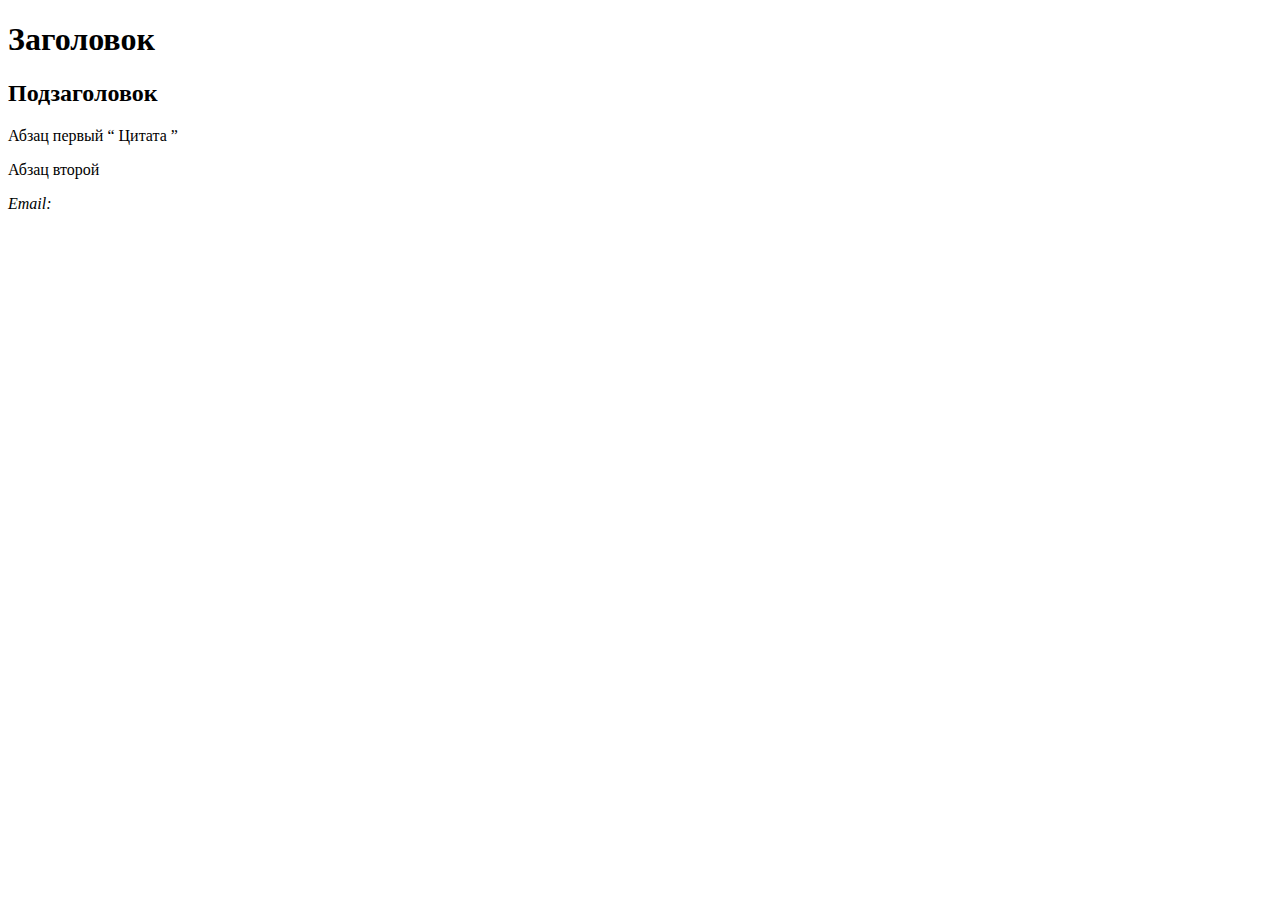
==== index.html @ 566fa6e1 "feat: add html file" ====
<!DOCTYPE html>
<html>
    <head>
        <title>Название документа</title>
        <h1>Заголовок</h1>
        <h2> Подзаголовок</h2>
    </head>
    <body>
        <div class="text">
            <p>
                Абзац первый
                <q>
                    Цитата
                </q>
            </p>
            <p>Абзац второй</p>
        </div>
        <address>Email:</address>
    </body>
</html>
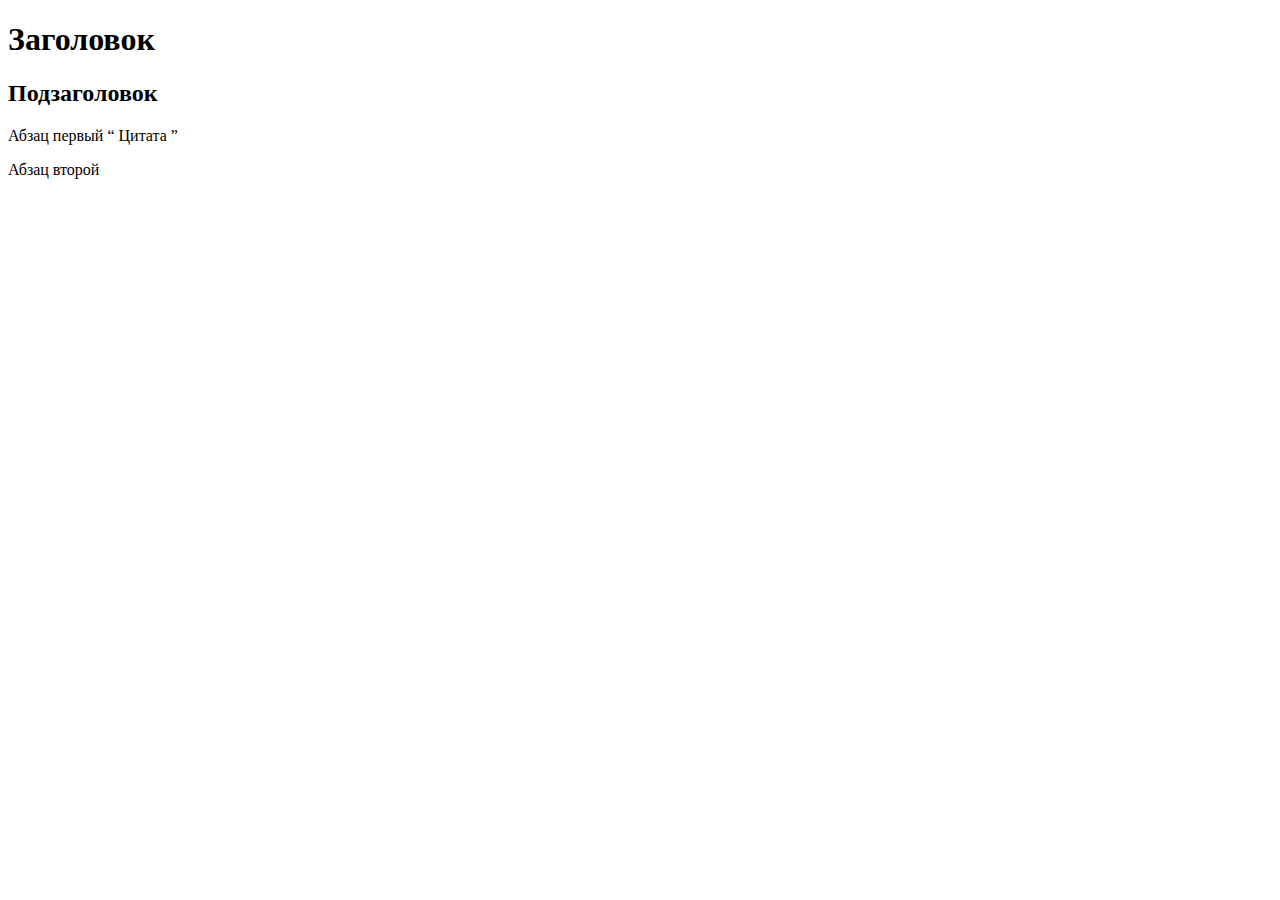
==== commit 0f272e61: "docs: create css file" ====
--- a/index.html
+++ b/index.html
@@ -15,6 +15,5 @@
             </p>
             <p>Абзац второй</p>
         </div>
-        <address>Email:</address>
     </body>
 </html>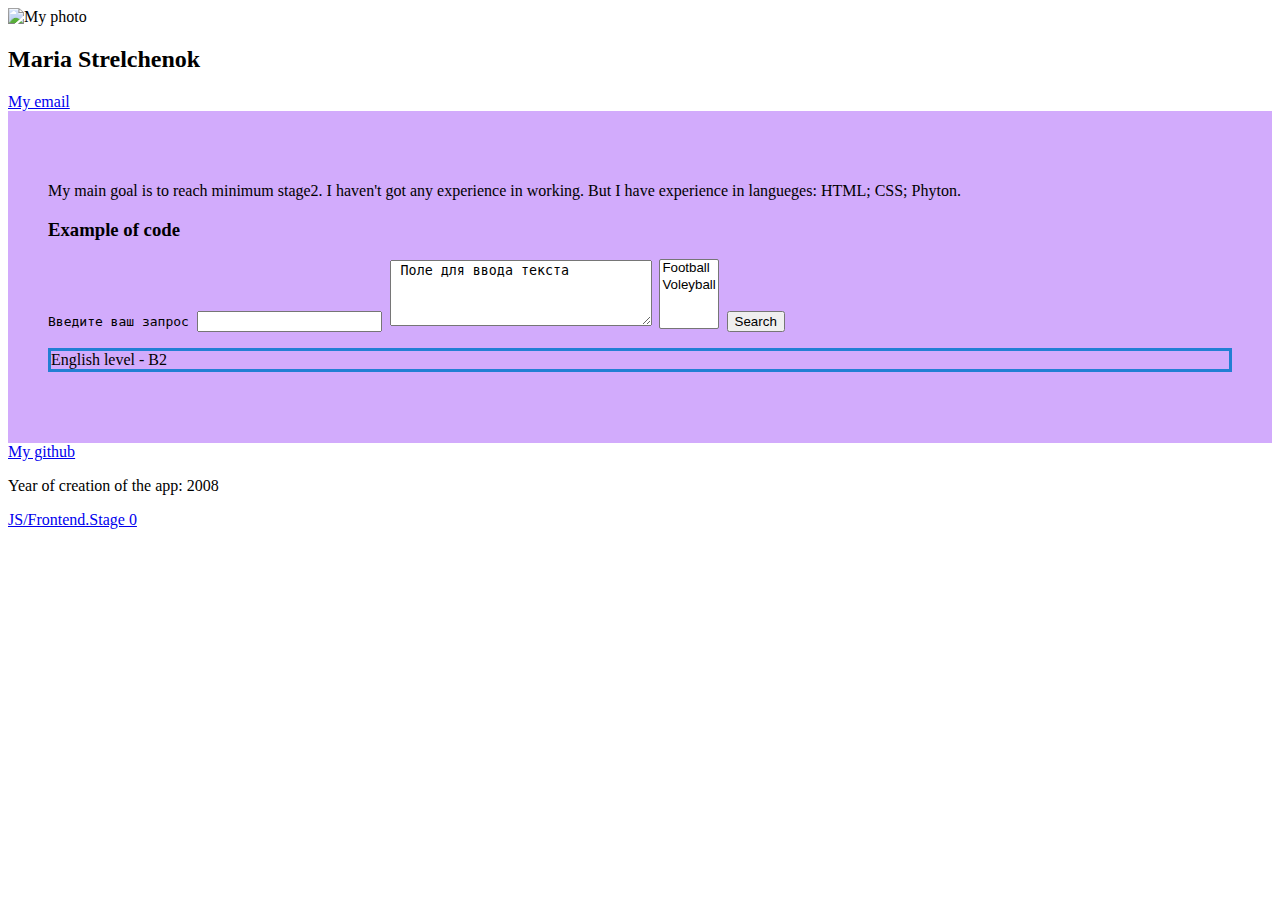
==== commit 006b7b38: "feat: add new functional" ====
--- a/index.html
+++ b/index.html
@@ -1,19 +1,40 @@
 <!DOCTYPE html>
 <html>
-    <head>
-        <title>Название документа</title>
-        <h1>Заголовок</h1>
-        <h2> Подзаголовок</h2>
-    </head>
-    <body>
+    <header>
+        <title>My CV</title>
+        <img src="IMG_2149 (1).jpeg" alt="My photo">
+        <link rel="stylesheet" type="text/css" href="style.css">
+    </header>
+
+    <main>
+        <h2>Maria Strelchenok</h2>
+        <a href="mailto:mstrelchenok1711@gmail.com">My email</a>
         <div class="text">
             <p>
-                Абзац первый
-                <q>
-                    Цитата
-                </q>
+               My main goal is to reach minimum stage2. I haven't got any experience in working. But I have experience in langueges: HTML; CSS; Phyton.  
             </p>
-            <p>Абзац второй</p>
+            <h3> Example of code </h3>
+            <code>
+                <form action="/people">
+                <label>
+                  Введите ваш запрос
+                  <input type="text">
+                </label>
+                <textarea rows="4" cols="30"> Поле для ввода текста </textarea>
+                <select multiple>
+                  <option> Football </option>
+                  <option> Voleyball </option>
+                </select>
+                <button> Search </button>
+              </form>
+            </code>
+            <p class="english">English level - B2</p>
         </div>
-    </body>
+    </main>
+
+    <footer>
+        <a href="https://github.com/mstrelchenok"> My github </a>
+        <p> Year of creation of the app: 2008</p>
+        <a href="https://rs.school/js-stage0/"> JS/Frontend.Stage 0<a>
+    </footer>
 </html>--- a/style.css
+++ b/style.css
@@ -0,0 +1,7 @@
+.english {
+    border: 3px solid #227fd3;
+}
+div {
+    background-color: #d2abfc;
+    padding: 55px 40px;
+}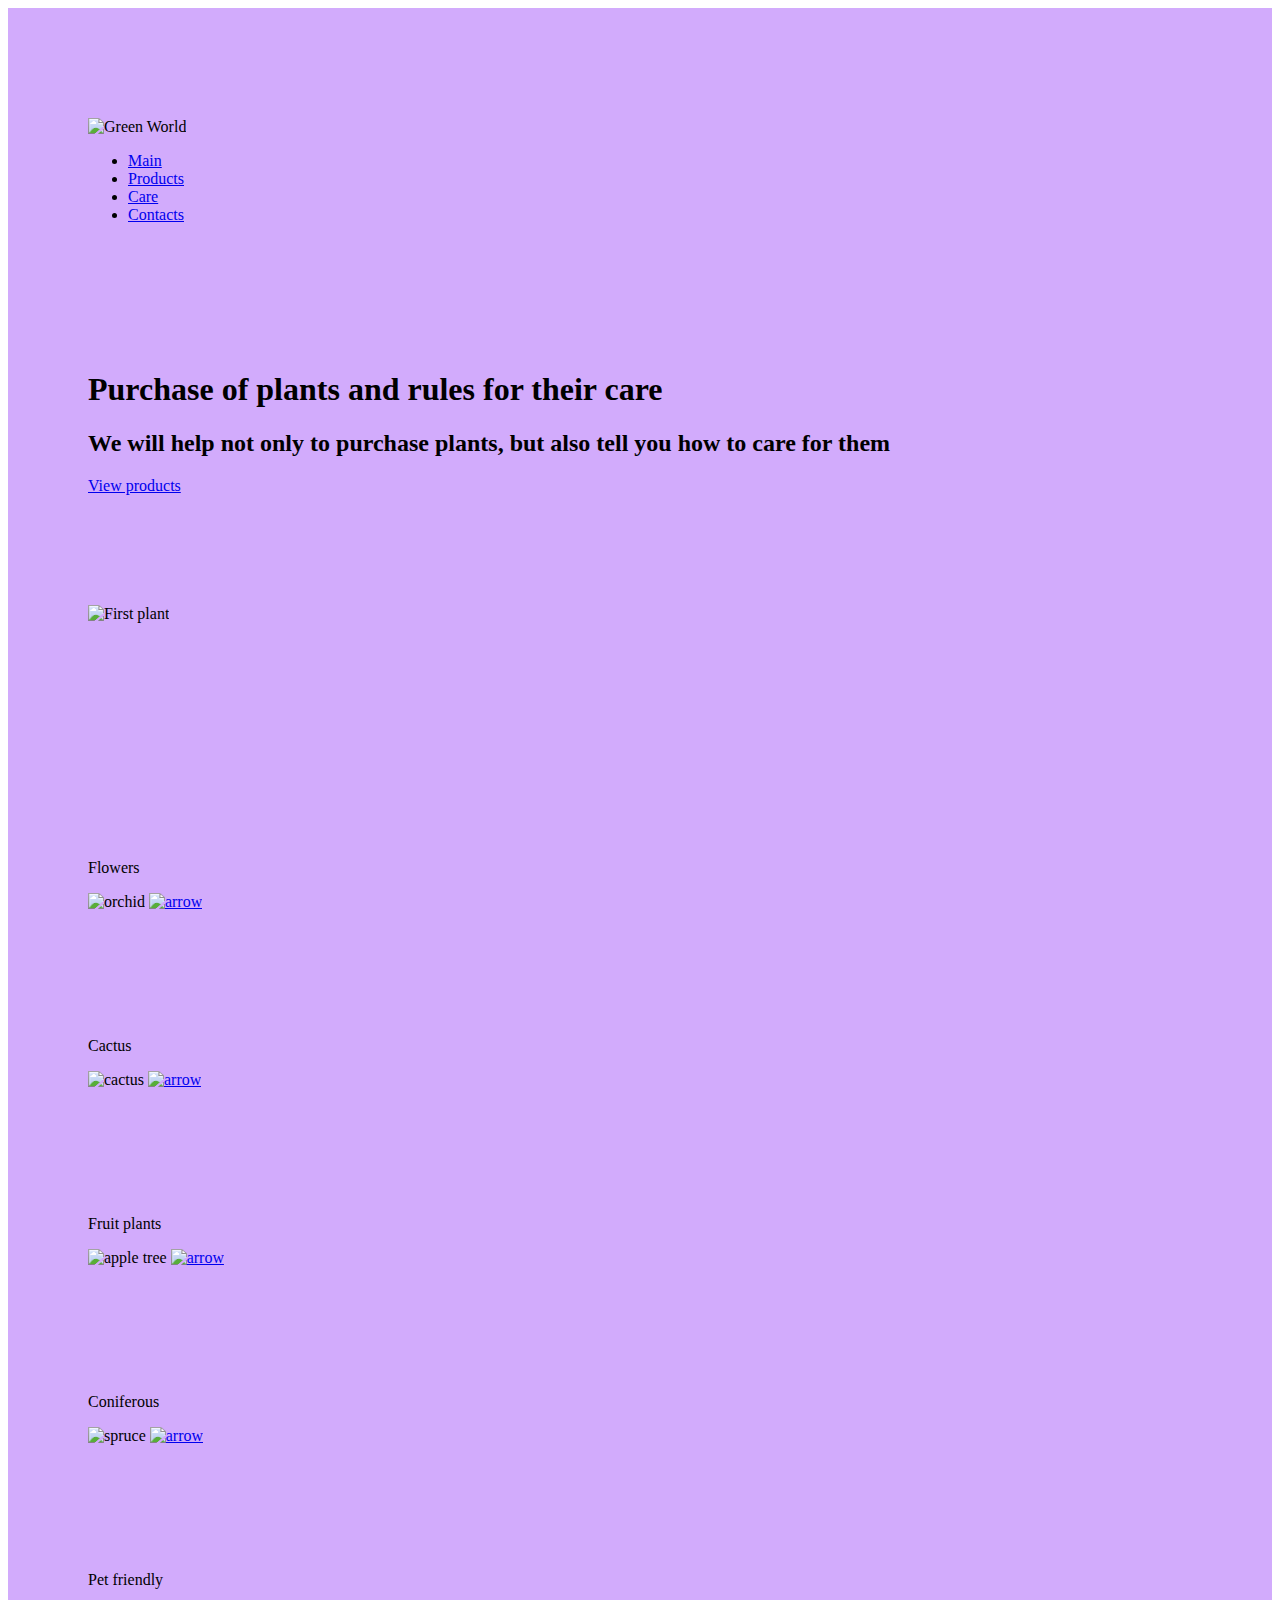
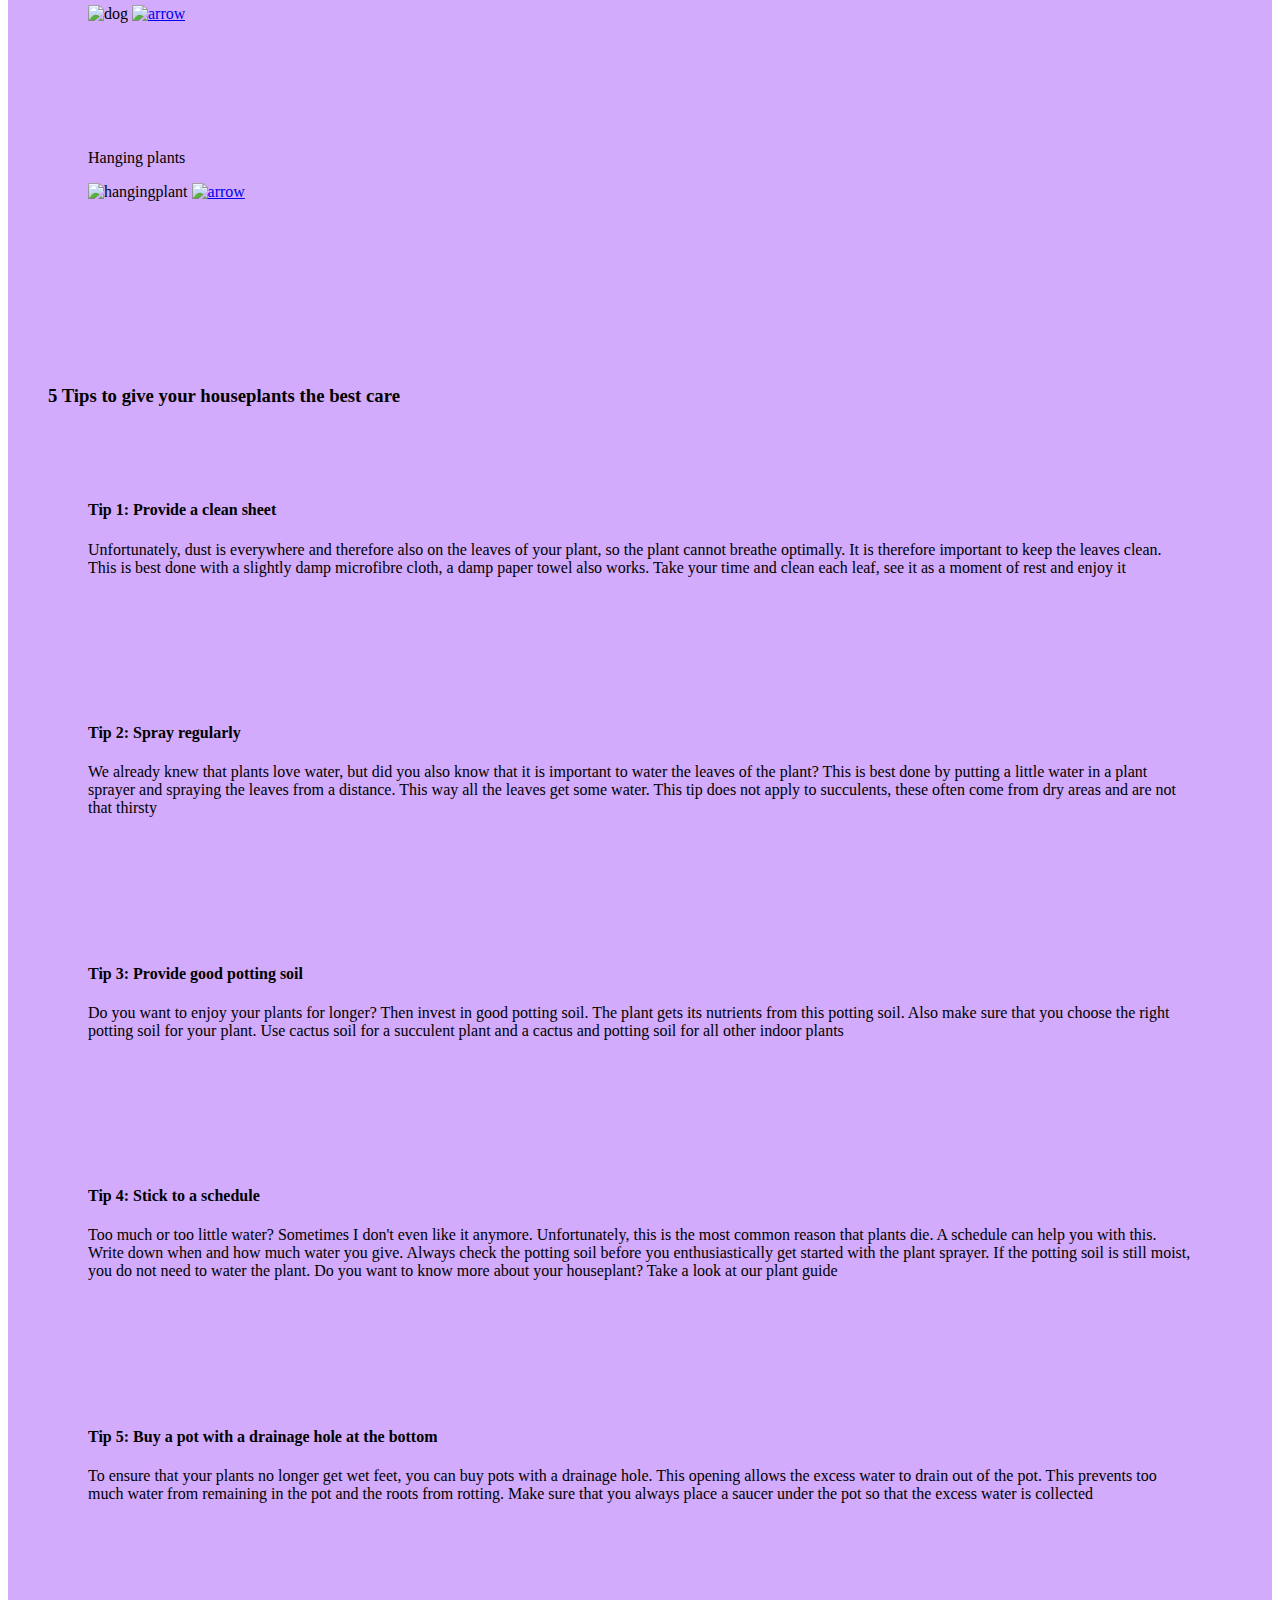
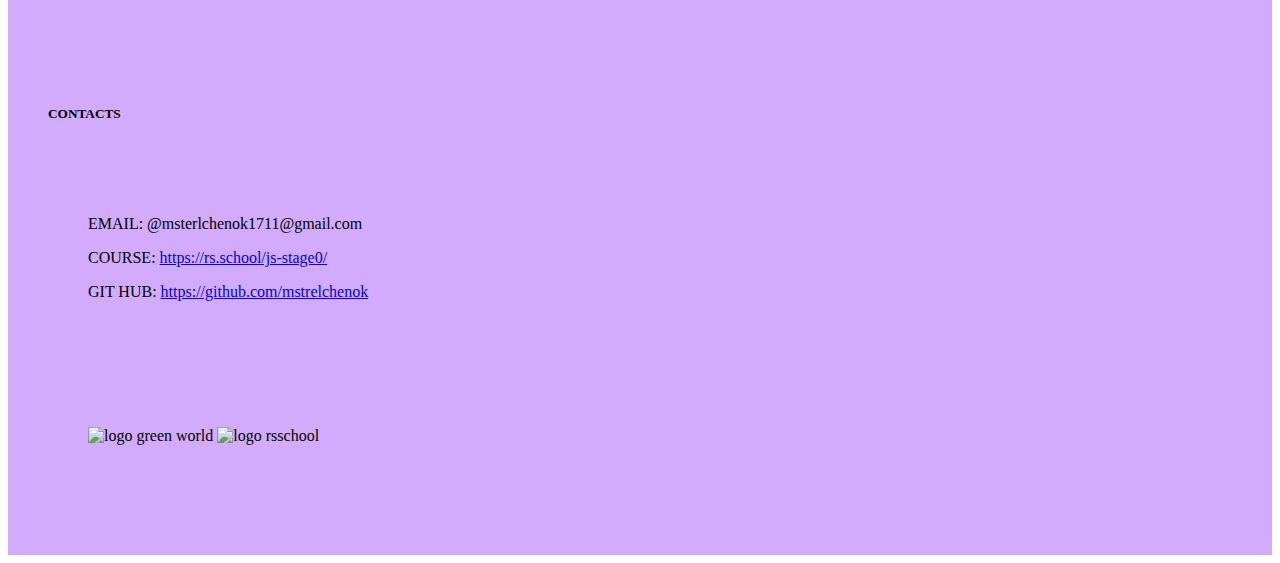
==== commit b7c61985: "Create index.html" ====
--- a/index.html
+++ b/index.html
@@ -1,40 +1,160 @@
 <!DOCTYPE html>
-<html>
-    <header>
-        <title>My CV</title>
-        <img src="IMG_2149 (1).jpeg" alt="My photo">
-        <link rel="stylesheet" type="text/css" href="style.css">
+<html lang="en">
+<head>
+    <meta charset="UTF-8">
+    <link href="https://fonts.googleapis.com/css2?family=Montserrat:wght@400;500;600;700;800;900&display=swap" rel="stylesheet">
+    <meta http-equiv="X-UA-Compatible" content="IE=edge">
+    <meta name="viewport" content="width=device-width, initial-scale=1.0">
+    <title>plants</title>
+    <link rel="stylesheet" href="style.css">
+    <script language="JavaScript">
+        console.log("60 points");
+    </script>
+</head>
+<body>
+    <header id="header" class="header">
+        <div class="container">
+            <div class="nav">
+                <img src="img/logo.svg" alt="Green World" class="logo">
+                <ul class="menu">
+                    <li>
+                        <a href="#">
+                            Main
+                        </a>
+                    </li>
+                    <li>
+                        <a href="#">
+                            Products
+                        </a>
+                    </li>
+                    <li>
+                        <a href="#">
+                            Care
+                        </a>
+                    </li>
+                    <li>
+                        <a href="#">
+                            Contacts
+                        </a>
+                    </li>
+                </ul>
+            </div>
+            <div class="offer">
+                <h1>
+                    Purchase of plants and rules for their care
+                </h1>
+                <h2>
+                    We will help not only to purchase plants, but also tell you how to care for them
+                </h2>
+                <a href="#" class="button">View products</a>
+            </div>
+            <div class="mainplants">
+                <img src="img/растение на главной странице 1.png" alt="First plant" class="firstplant">
+            </div>
+        </div>
     </header>
-
     <main>
-        <h2>Maria Strelchenok</h2>
-        <a href="mailto:mstrelchenok1711@gmail.com">My email</a>
-        <div class="text">
-            <p>
-               My main goal is to reach minimum stage2. I haven't got any experience in working. But I have experience in langueges: HTML; CSS; Phyton.  
-            </p>
-            <h3> Example of code </h3>
-            <code>
-                <form action="/people">
-                <label>
-                  Введите ваш запрос
-                  <input type="text">
-                </label>
-                <textarea rows="4" cols="30"> Поле для ввода текста </textarea>
-                <select multiple>
-                  <option> Football </option>
-                  <option> Voleyball </option>
-                </select>
-                <button> Search </button>
-              </form>
-            </code>
-            <p class="english">English level - B2</p>
+        <section id="about" class="about">
+            <div class="container">
+                <div class="flowers">
+                    <p class="products">Flowers</p>
+                    <img src="img/орхидея 1.png" alt="orchid" class="orchid">
+                    <a href="#" class="arrow1">
+                        <img src="img/arrow.png" alt="arrow">
+                    </a>
+                </div>
+                <div class="cactus">
+                    <p class="products">Cactus</p>
+                    <img src="img/кактус 1.png" alt="cactus" class="cactusphoto">
+                    <a href="#" class="arrow2">
+                        <img src="img/arrow.png" alt="arrow">
+                    </a>
+                </div>
+                <div class="fruitplants">
+                    <p class="products">Fruit plants</p>
+                    <img src="img/фруктовое растение 1.png" alt="apple tree" class="appletree">
+                    <a href="#" class="arrow3">
+                        <img src="img/arrow.png" alt="arrow">
+                    </a>
+                </div>
+                <div class="coniferous">
+                    <p class="products">Coniferous</p>
+                    <img src="img/хвойник 1.png" alt="spruce" class="spruce">
+                    <a href="#" class="arrow4">
+                        <img src="img/arrow.png" alt="arrow">
+                    </a>
+                </div>
+                <div class="pet">
+                    <p class="products">Pet friendly</p>
+                    <img src="img/pngimg 1.png" alt="dog" class="dog">
+                    <a href="#" class="arrow5">
+                        <img src="img/arrow.png" alt="arrow">
+                    </a>
+                </div>
+                <div class="hanging">
+                    <p class="products">Hanging plants</p>
+                    <img src="img/висячие растения 1.png" alt="hangingplant" class="hangingplant">
+                    <a href="#" class="arrow6">
+                        <img src="img/arrow.png" alt="arrow">
+                    </a>
+                </div>
+            </div>
+        </section>
+        <section id="care" class="care">
+            <div class="container">
+                <h3>
+                5 Tips to give your houseplants the best care
+                </h3>
+                <div class="tip1">
+                    <h4>Tip 1: Provide a clean sheet</h4>
+                    <p>
+                    Unfortunately, dust is everywhere and therefore also on the leaves of your plant, so the plant cannot breathe optimally. It is therefore important to keep the leaves clean. This is best done with a slightly damp microfibre cloth, a damp paper towel also works. Take your time and clean each leaf, see it as a moment of rest and enjoy it
+                    </p>
+                </div>
+                <div class="tip2">
+                    <h4>Tip 2: Spray regularly</h4>
+                    <p>
+                    We already knew that plants love water, but did you also know that it is important to water the leaves of the plant? This is best done by putting a little water in a plant sprayer and spraying the leaves from a distance. This way all the leaves get some water. This tip does not apply to succulents, these often come from dry areas and are not that thirsty
+                    </p>
+                </div>
+                <div class="tip3">
+                    <h4>Tip 3: Provide good potting soil</h4>
+                    <p>
+                    Do you want to enjoy your plants for longer? Then invest in good potting soil. The plant gets its nutrients from this potting soil. Also make sure that you choose the right potting soil for your plant. Use cactus soil for a succulent plant and a cactus and potting soil for all other indoor plants
+                    </p>
+                </div>
+                <div class="tip4">
+                    <h4>Tip 4: Stick to a schedule</h4>
+                    <p>
+                    Too much or too little water? Sometimes I don't even like it anymore. Unfortunately, this is the most common reason that plants die. A schedule can help you with this. Write down when and how much water you give. Always check the potting soil before you enthusiastically get started with the plant sprayer. If the potting soil is still moist, you do not need to water the plant. Do you want to know more about your houseplant? Take a look at our plant guide
+                    </p>
+                </div>
+                <div class="tip5">
+                    <h4>Tip 5: Buy a pot with a drainage hole at the bottom</h4>
+                    <p>
+                    To ensure that your plants no longer get wet feet, you can buy pots with a drainage hole. This opening allows the excess water to drain out of the pot. This prevents too much water from remaining in the pot and the roots from rotting. Make sure that you always place a saucer under the pot so that the excess water is collected
+                    </p>
+                </div>
+            </div>
+        </section>
+    </main>
+    <footer id="footer" class="footer">
+        <div class="container">
+            <h5>CONTACTS</h5>
+            <div class="contacts">
+                <p class="email">EMAIL: @msterlchenok1711@gmail.com</p>
+                <p class="course">
+                    COURSE: <a href="https://rs.school/js-stage0/" class="linkcourse">https://rs.school/js-stage0/</a>
+                </p>
+                <p class="git">
+                    GIT HUB: <a href="https://github.com/mstrelchenok">https://github.com/mstrelchenok</a>
+                </p>
+            </div>
+            <div class="logos">
+                <img src="img/logo.svg" alt="logo green world" class="gw">
+                <img src="img/logo-rsschool 1.svg" alt="logo rsschool" class="rss">
+            </div>
         </div>
-    </main>
-
-    <footer>
-        <a href="https://github.com/mstrelchenok"> My github </a>
-        <p> Year of creation of the app: 2008</p>
-        <a href="https://rs.school/js-stage0/"> JS/Frontend.Stage 0<a>
     </footer>
-</html>+</body>
+</html>
